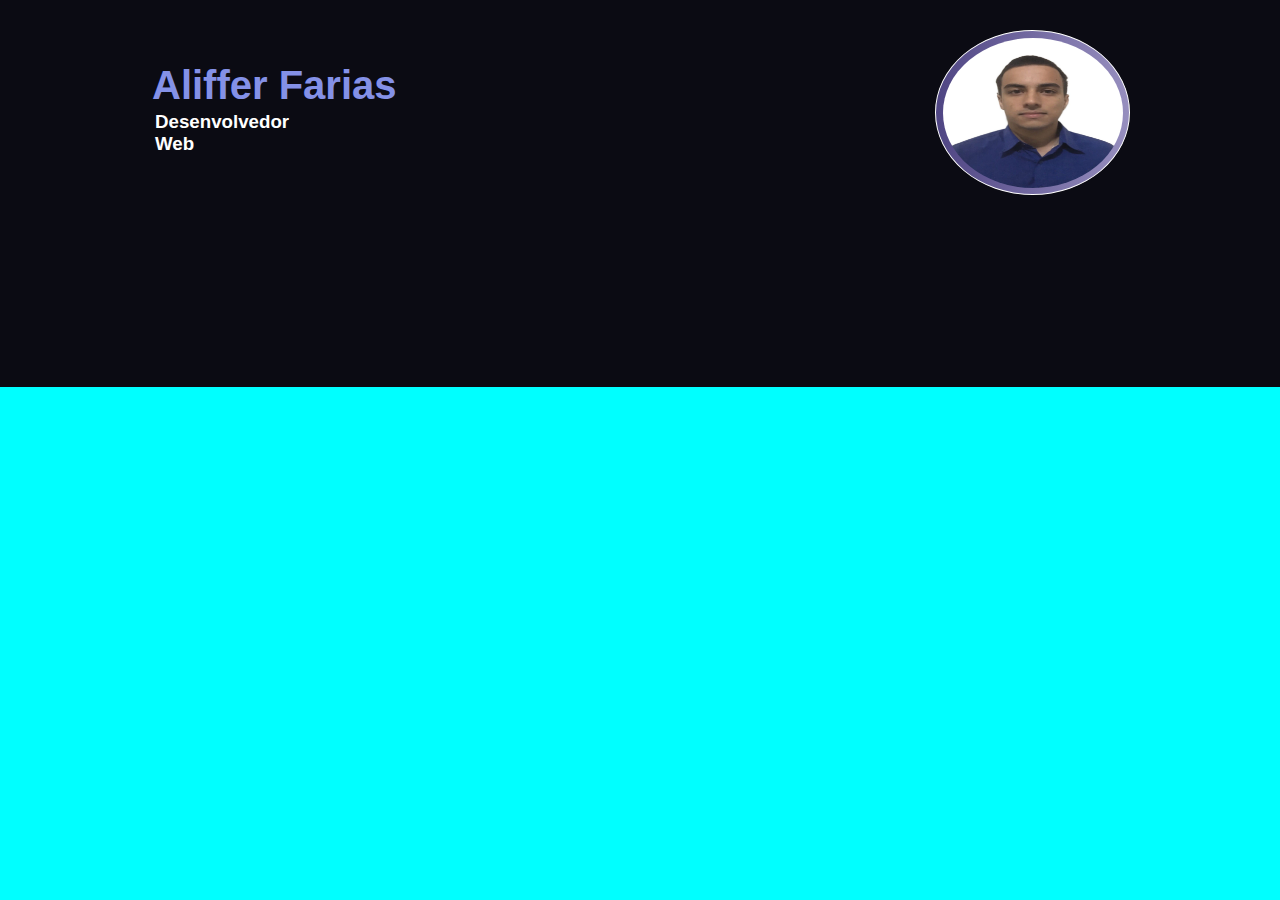
==== curriculo/index.html @ b8ab5b1b "curriculo" ====
<!DOCTYPE html>
<html lang="pt-br">
<head>
    <meta charset="UTF-8">
    <meta http-equiv="X-UA-Compatible" content="IE=edge">
    <meta name="viewport" content="width=device-width, initial-scale=1.0">
    <link rel="stylesheet" href="assets/css/style.css">
    <title>Curriculo Aliffer Farias</title>
</head>
<body>
    <nav>
        <div id="foto"><img src="assets/imgs/WhatsApp Image 2023-11-22 at 21.18.06.jpeg" alt="foto-aliffer"></div>
        <h1>Aliffer Farias</h1>
        <div class="texto"><h3>Desenvolvedor Web</h3></div>

    </nav>
    <main>

    </main>
    
</body>
</html>
---- curriculo/assets/css/style.css ----
* {
    padding: 0;
    margin: 0;
    box-sizing: border-box;
}

body {
    font-family: Arial, Helvetica, sans-serif;
}

nav {
    padding: 30px;
    position: absolute;
    background-color: hsl(240, 27%, 6%);
    width: 100vw;
    height: 43vh;
}

nav h1 {
    display: inline-block;
    /* Alteração para inline-block */
    width: 280px;
    position: relative;
    top: 10%;
    left: 10%;
    font-size: 2.5em;
    color: hsl(232, 67%, 71%);
    font-family: 'Trebuchet MS', 'Lucida Sans Unicode', 'Lucida Grande', 'Lucida Sans', Arial, sans-serif;
}

nav div#foto {
    background-image: linear-gradient(to right, rgb(79, 69, 131), rgb(151, 143, 191));
    margin-right: 120px;
    width: 195px;
    height: 165px;
    float: right;
    border-radius: 50%;
    border: 1px solid rgb(255, 255, 255);
}

nav div.texto {
    width: 170px;
    display: block;
    padding: 3px;
    position: relative;
    top: 10%;
    left: 10%;
}

nav h3 {
    width: 150px;
    display: inline-block;
    color: white;
}

@media screen and (max-width: 800px) {
    nav h3 {
        font-size: 15px;
        /* Ajuste o tamanho da fonte para telas menores conforme necessário */
    }

    nav h1 {
        font-size: 2em;
        /* Ajuste o tamanho da fonte para telas menores conforme necessário */
    }
}

nav img {

    margin-right: 6px;
    margin-top: 7px;
    float: right;
    width: 180px;
    height: 150px;
    border-radius: 50%;

}


main{
    height: 100vh;
    background-color: aqua;
}
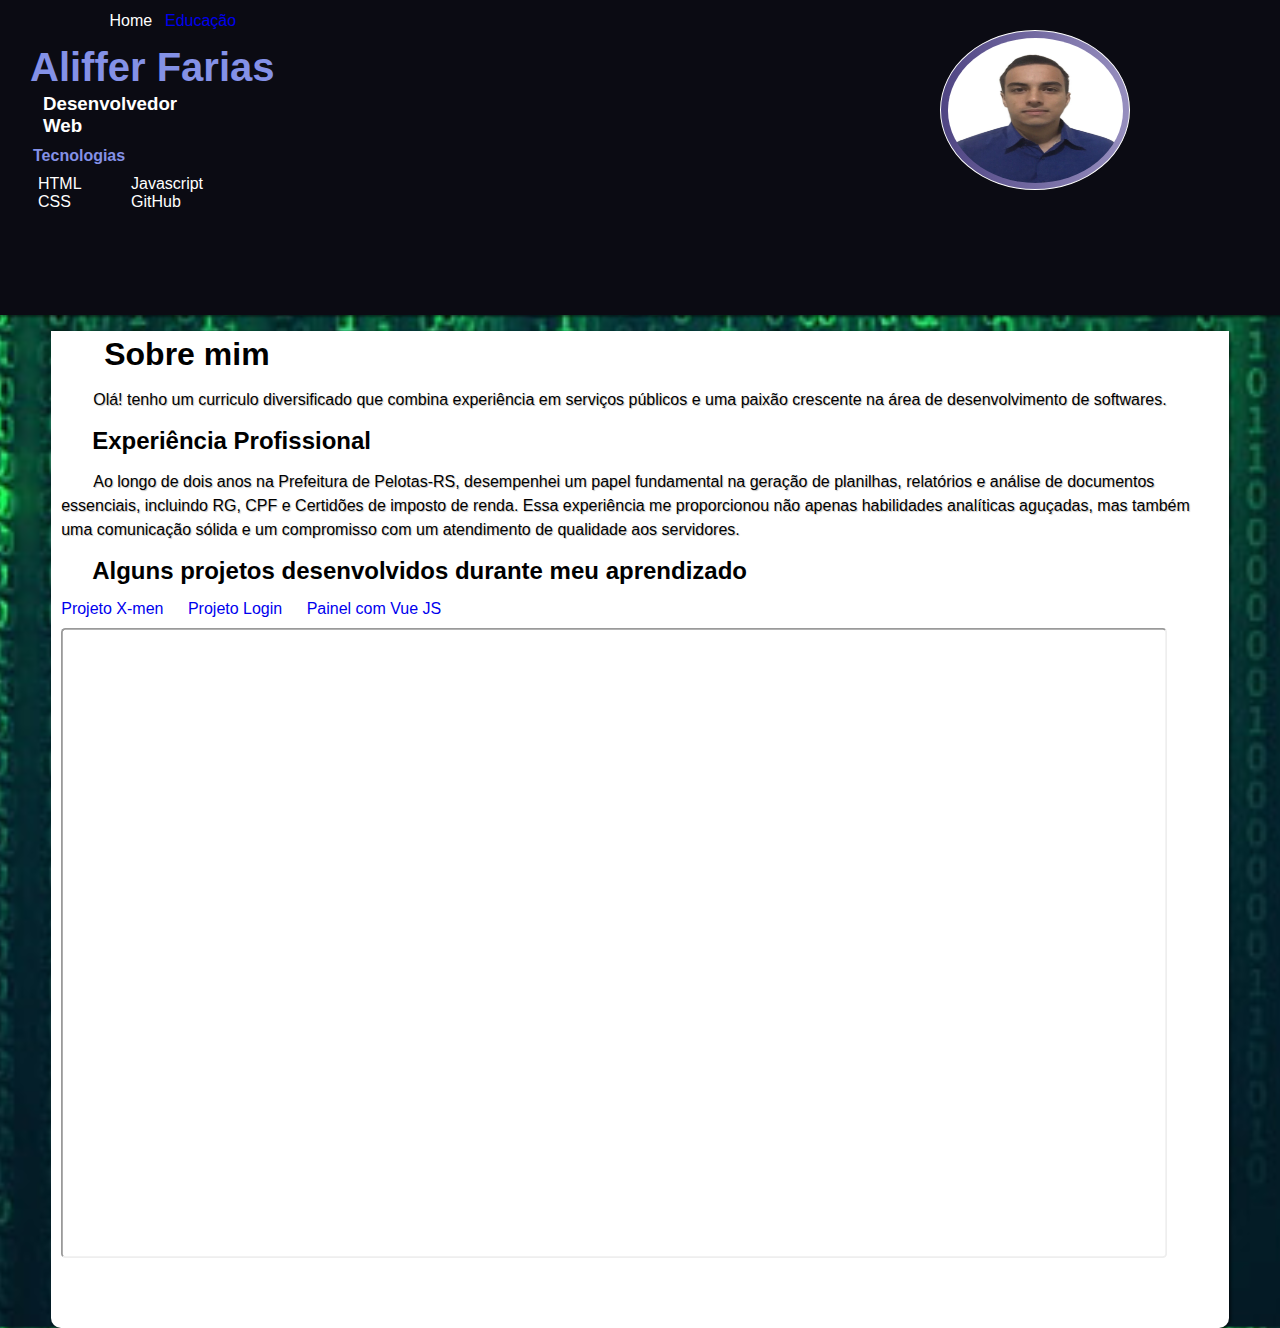
==== commit 3ed8dc66: "add" ====
--- a/curriculo/index.html
+++ b/curriculo/index.html
@@ -1,5 +1,6 @@
 <!DOCTYPE html>
 <html lang="pt-br">
+
 <head>
     <meta charset="UTF-8">
     <meta http-equiv="X-UA-Compatible" content="IE=edge">
@@ -7,16 +8,58 @@
     <link rel="stylesheet" href="assets/css/style.css">
     <title>Curriculo Aliffer Farias</title>
 </head>
+
 <body>
-    <nav>
+    <header>
         <div id="foto"><img src="assets/imgs/WhatsApp Image 2023-11-22 at 21.18.06.jpeg" alt="foto-aliffer"></div>
         <h1>Aliffer Farias</h1>
-        <div class="texto"><h3>Desenvolvedor Web</h3></div>
-
+        <div class="texto">
+            <h3>Desenvolvedor Web</h3>
+            <h4>Tecnologias</h4>
+            <ul>
+                <li>HTML</li>
+                <li>CSS</li>
+                <li>Javascript</li>
+                <li>GitHub</li>
+            </ul>
+        </div>
+    </header>
+    <hr>
+    <nav>
+        <div>
+            <ul class="menuNav">
+                <li><a href="index.html" target="_self" style="padding-left: 60px;">Educação</a></li>
+                <li><a href="" rel="next" target="_self">Home</a></li>
+            </ul>
+        </div>
     </nav>
     <main>
+        <h1>Sobre mim</h1>
+        <p>Olá! tenho um curriculo diversificado que combina experiência em serviços públicos e uma paixão crescente na
+            área de desenvolvimento de softwares.</p>
+        <h2>Experiência Profissional</h2>
+        <p>
+            Ao longo de dois anos na Prefeitura de Pelotas-RS, desempenhei um papel fundamental na geração de planilhas,
+            relatórios e análise de documentos essenciais, incluindo RG, CPF e Certidões de imposto de renda. Essa
+            experiência me proporcionou não apenas habilidades analíticas aguçadas, mas também uma comunicação sólida e
+            um compromisso com um atendimento de qualidade aos servidores.
+        </p>
+        <h2>Alguns projetos desenvolvidos durante meu aprendizado</h2>
+        <ul>
+            <li><a href="https://alifferfarias1.github.io/X-men-1/" target="frame">Projeto X-men</a></li>
+            <li><a href="https://alifferfarias1.github.io/projeto-login/" target="frame" selected>Projeto Login</a></li>
+            <li><a href="https://alifferfarias1.github.io/exemplosjs/src/html/usuarios.html" target="frame">Painel com
+                    Vue JS</a></li>
+        </ul>
+
+
+        <iframe src="https://alifferfarias1.github.io/projeto-login/" name="frame" scrolling="no"></iframe>
+
+
+
 
     </main>
-    
+
 </body>
+
 </html>--- a/curriculo/assets/css/style.css
+++ b/curriculo/assets/css/style.css
@@ -6,78 +6,167 @@
 
 body {
     font-family: Arial, Helvetica, sans-serif;
+    background-image: url(../imgs/pngtree-big-data-drop-digital-analysis-matrix-style-binary-light-effect-technology-image_745940.jpg);
+    background-position: center bottom;
+    background-size: cover;
+    overflow-x: hidden;
+    
 }
 
-nav {
+header {
     padding: 30px;
     position: absolute;
     background-color: hsl(240, 27%, 6%);
     width: 100vw;
-    height: 43vh;
+    min-height: 35vh;
+    max-height: 60vh;
+    box-shadow: 2px 2px 2px rgba(0, 0, 0, 0.478);
+    
 }
 
-nav h1 {
+header h1 {
+    padding-top: 15px;
     display: inline-block;
-    /* Alteração para inline-block */
     width: 280px;
-    position: relative;
-    top: 10%;
-    left: 10%;
     font-size: 2.5em;
     color: hsl(232, 67%, 71%);
     font-family: 'Trebuchet MS', 'Lucida Sans Unicode', 'Lucida Grande', 'Lucida Sans', Arial, sans-serif;
 }
 
-nav div#foto {
-    background-image: linear-gradient(to right, rgb(79, 69, 131), rgb(151, 143, 191));
+header div#foto {
+    background-image: linear-gradient(to right, rgb(79, 69, 131), #978fbf);
     margin-right: 120px;
-    width: 195px;
-    height: 165px;
+    width: 190px;
+    height: 160px;
     float: right;
     border-radius: 50%;
     border: 1px solid rgb(255, 255, 255);
 }
 
-nav div.texto {
+header div.texto {
     width: 170px;
     display: block;
     padding: 3px;
     position: relative;
-    top: 10%;
-    left: 10%;
+    /* top: 10%; */
+    /* left: 10%; */
 }
 
-nav h3 {
+header h3 {
     width: 150px;
     display: inline-block;
     color: white;
+    padding-left: 10px;
+
 }
 
-@media screen and (max-width: 800px) {
-    nav h3 {
-        font-size: 15px;
-        /* Ajuste o tamanho da fonte para telas menores conforme necessário */
-    }
 
-    nav h1 {
-        font-size: 2em;
-        /* Ajuste o tamanho da fonte para telas menores conforme necessário */
-    }
-}
-
-nav img {
+header img {
 
     margin-right: 6px;
     margin-top: 7px;
     float: right;
-    width: 180px;
-    height: 150px;
+    width: 175px;
+    height: 145px;
     border-radius: 50%;
 
 }
+header h4{
+    display: inline-block;
+
+    margin: 10px 0px 10px 0px;
+    color: hsl(232, 67%, 71%);
+}
+
+header ul{
+    display: inline-block;
+    columns: 2;
+    list-style: none;
+    color: white;
+}
+header ul > li{
+    padding-left: 5px;
+}
+
+.menuNav li{
+    display: inline-block;
+}
+.menuNav a{
+    margin: -4px -4px -4px 105px;
+    position: absolute;
+    text-decoration: none;
+    
+}
+.menuNav a:visited{
+    color: white;
+}
+.menuNav a:hover{
+    color: hsl(232, 67%, 71%);
+    text-decoration: dashed;
+}
+
+main{
+    color: black;
+    background-color: white;
+    width: 92%;
+    margin: auto;
+    box-shadow: 0px 0px 10px rgba(0, 0, 0, 0.445);
+    border-radius: 0px 0px 10px 10px;
+    min-height: 100vh;
+    max-height: none;
+    box-shadow: 2px 1px 3px rgba(0, 0, 0, 0.504);
+}
 
 
-main{
-    height: 100vh;
-    background-color: aqua;
-}+@media screen and (max-width: 650px) {
+ main {
+    margin-top: 55.9vh;
+ }
+}
+
+main h1{
+    margin-top: 34.5vh;
+    padding: 5px;
+    text-indent: 1.5em;
+}
+
+main p{
+    text-indent: 2em;
+    line-height: 1.5em;
+    padding: 10px;
+    text-shadow: 1px 1px 1px rgba(0, 0, 0, 0.245);
+}
+
+main h2{
+    padding: 5px;
+    text-indent: 1.5em;
+}
+
+main ul li{
+    display: inline-block;
+    padding: 10px;
+}
+main a{
+    text-decoration: none;
+}
+main a:visited{
+    color: hsl(232, 65%, 52%);
+}
+main a:hover{
+    color: #6152aa;
+
+}
+
+iframe{
+    display: block;
+    margin: auto;
+    margin-left: 10px;
+    border-radius: 5px;
+    width: 96vw;
+    min-height: 700px;
+    max-height: 1200px;
+    transform: scale(0.9); /* Ajuste o valor conforme necessário */
+    transform-origin: top left;
+  
+}
+
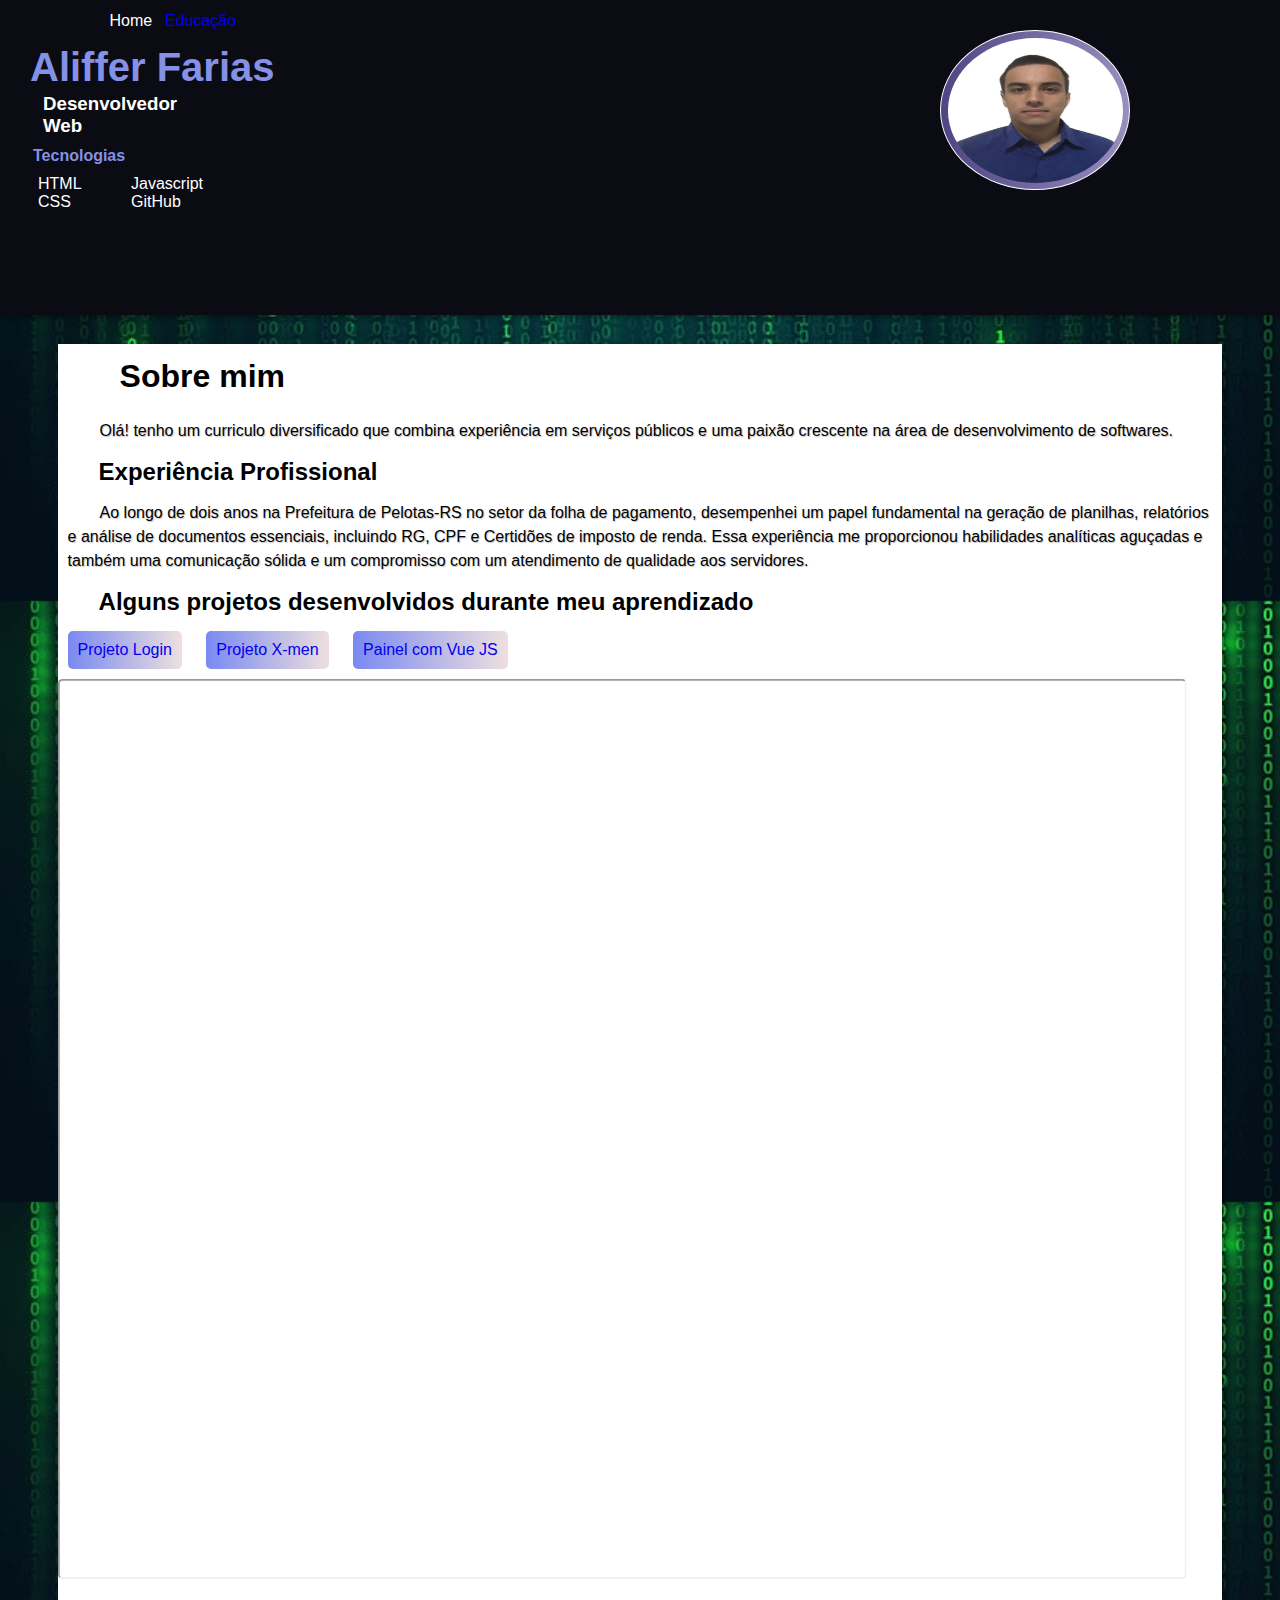
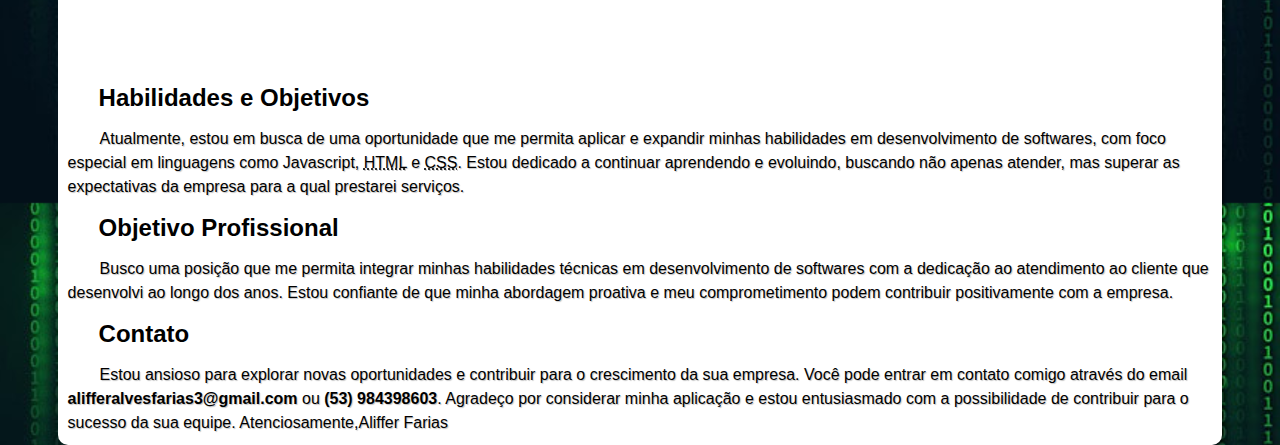
==== commit bf4b1349: "add" ====
--- a/curriculo/index.html
+++ b/curriculo/index.html
@@ -39,15 +39,16 @@
             área de desenvolvimento de softwares.</p>
         <h2>Experiência Profissional</h2>
         <p>
-            Ao longo de dois anos na Prefeitura de Pelotas-RS, desempenhei um papel fundamental na geração de planilhas,
+            Ao longo de dois anos na Prefeitura de Pelotas-RS no setor da folha de pagamento, desempenhei um papel
+            fundamental na geração de planilhas,
             relatórios e análise de documentos essenciais, incluindo RG, CPF e Certidões de imposto de renda. Essa
-            experiência me proporcionou não apenas habilidades analíticas aguçadas, mas também uma comunicação sólida e
+            experiência me proporcionou habilidades analíticas aguçadas e também uma comunicação sólida e
             um compromisso com um atendimento de qualidade aos servidores.
         </p>
         <h2>Alguns projetos desenvolvidos durante meu aprendizado</h2>
         <ul>
+            <li><a href="https://alifferfarias1.github.io/projeto-login/" target="frame" selected>Projeto Login</a></li>
             <li><a href="https://alifferfarias1.github.io/X-men-1/" target="frame">Projeto X-men</a></li>
-            <li><a href="https://alifferfarias1.github.io/projeto-login/" target="frame" selected>Projeto Login</a></li>
             <li><a href="https://alifferfarias1.github.io/exemplosjs/src/html/usuarios.html" target="frame">Painel com
                     Vue JS</a></li>
         </ul>
@@ -55,10 +56,35 @@
 
         <iframe src="https://alifferfarias1.github.io/projeto-login/" name="frame" scrolling="no"></iframe>
 
+        <h2>Habilidades e Objetivos</h2>
+        <p>
+            Atualmente, estou em busca de uma oportunidade que me permita aplicar e expandir minhas habilidades em
+            desenvolvimento de softwares, com foco especial em linguagens como Javascript, <abbr title="Hyper Text Markup Language">HTML</abbr> e <abbr title="Cascading Style Sheets">CSS</abbr>. Estou dedicado a
+            continuar aprendendo e evoluindo, buscando não apenas atender, mas superar as expectativas da empresa para a
+            qual prestarei serviços.
+        </p>
+        <h2>Objetivo Profissional</h2>
+        <p>
+            Busco uma posição que me permita integrar minhas habilidades técnicas em desenvolvimento de softwares com a
+            dedicação ao atendimento ao cliente que desenvolvi ao longo dos anos. Estou confiante de que minha abordagem
+            proativa e meu comprometimento podem contribuir positivamente com a empresa.
+        </p>
+        <h2>Contato</h2>
+        <p>
+            Estou ansioso para explorar novas oportunidades e contribuir para o crescimento da sua empresa. Você pode
+            entrar em contato comigo através do email <strong>alifferalvesfarias3@gmail.com</strong> ou <strong>(53) 984398603</strong>.
 
+            Agradeço por considerar minha aplicação e estou entusiasmado com a possibilidade de contribuir para o
+            sucesso da sua equipe.
 
+            Atenciosamente,Aliffer Farias
+           
+        </p>
 
     </main>
+    <footer>
+
+    </footer>
 
 </body>
 
--- a/curriculo/assets/css/style.css
+++ b/curriculo/assets/css/style.css
@@ -7,8 +7,8 @@
 body {
     font-family: Arial, Helvetica, sans-serif;
     background-image: url(../imgs/pngtree-big-data-drop-digital-analysis-matrix-style-binary-light-effect-technology-image_745940.jpg);
-    background-position: center bottom;
-    background-size: cover;
+    background-position: center top;
+    background-size: contain;
     overflow-x: hidden;
     
 }
@@ -19,8 +19,8 @@
     background-color: hsl(240, 27%, 6%);
     width: 100vw;
     min-height: 35vh;
-    max-height: 60vh;
-    box-shadow: 2px 2px 2px rgba(0, 0, 0, 0.478);
+    max-height: 63vh;
+    box-shadow: 1px 2px 5px rgba(0, 0, 0, 0.398);
     
 }
 
@@ -86,6 +86,7 @@
 }
 header ul > li{
     padding-left: 5px;
+
 }
 
 .menuNav li{
@@ -106,9 +107,11 @@
 }
 
 main{
+    border-radius: 15px 5px 0px 0px;
     color: black;
     background-color: white;
-    width: 92%;
+    min-width: 90%;
+    max-width: 91%;
     margin: auto;
     box-shadow: 0px 0px 10px rgba(0, 0, 0, 0.445);
     border-radius: 0px 0px 10px 10px;
@@ -125,8 +128,8 @@
 }
 
 main h1{
-    margin-top: 34.5vh;
-    padding: 5px;
+    margin-top: 36vh;
+    padding: 14px;
     text-indent: 1.5em;
 }
 
@@ -142,29 +145,32 @@
     text-indent: 1.5em;
 }
 
-main ul li{
+main ul > li{
     display: inline-block;
     padding: 10px;
+    margin: 10px;
+    background-image: linear-gradient(to right, hsl(232, 81%, 71%), rgb(238, 223, 223) );
+    border-radius: 5px;
+
+}
+main ul > li:hover{
+    transform: scale(1.09);
+    color: #6152aa;
 }
 main a{
     text-decoration: none;
 }
 main a:visited{
-    color: hsl(232, 65%, 52%);
-}
-main a:hover{
-    color: #6152aa;
-
+    color: hsl(233, 89%, 4%);
 }
 
 iframe{
     display: block;
     margin: auto;
-    margin-left: 10px;
+    
     border-radius: 5px;
-    width: 96vw;
-    min-height: 700px;
-    max-height: 1200px;
+    width: 98vw;
+    height: 1000px;
     transform: scale(0.9); /* Ajuste o valor conforme necessário */
     transform-origin: top left;
   
